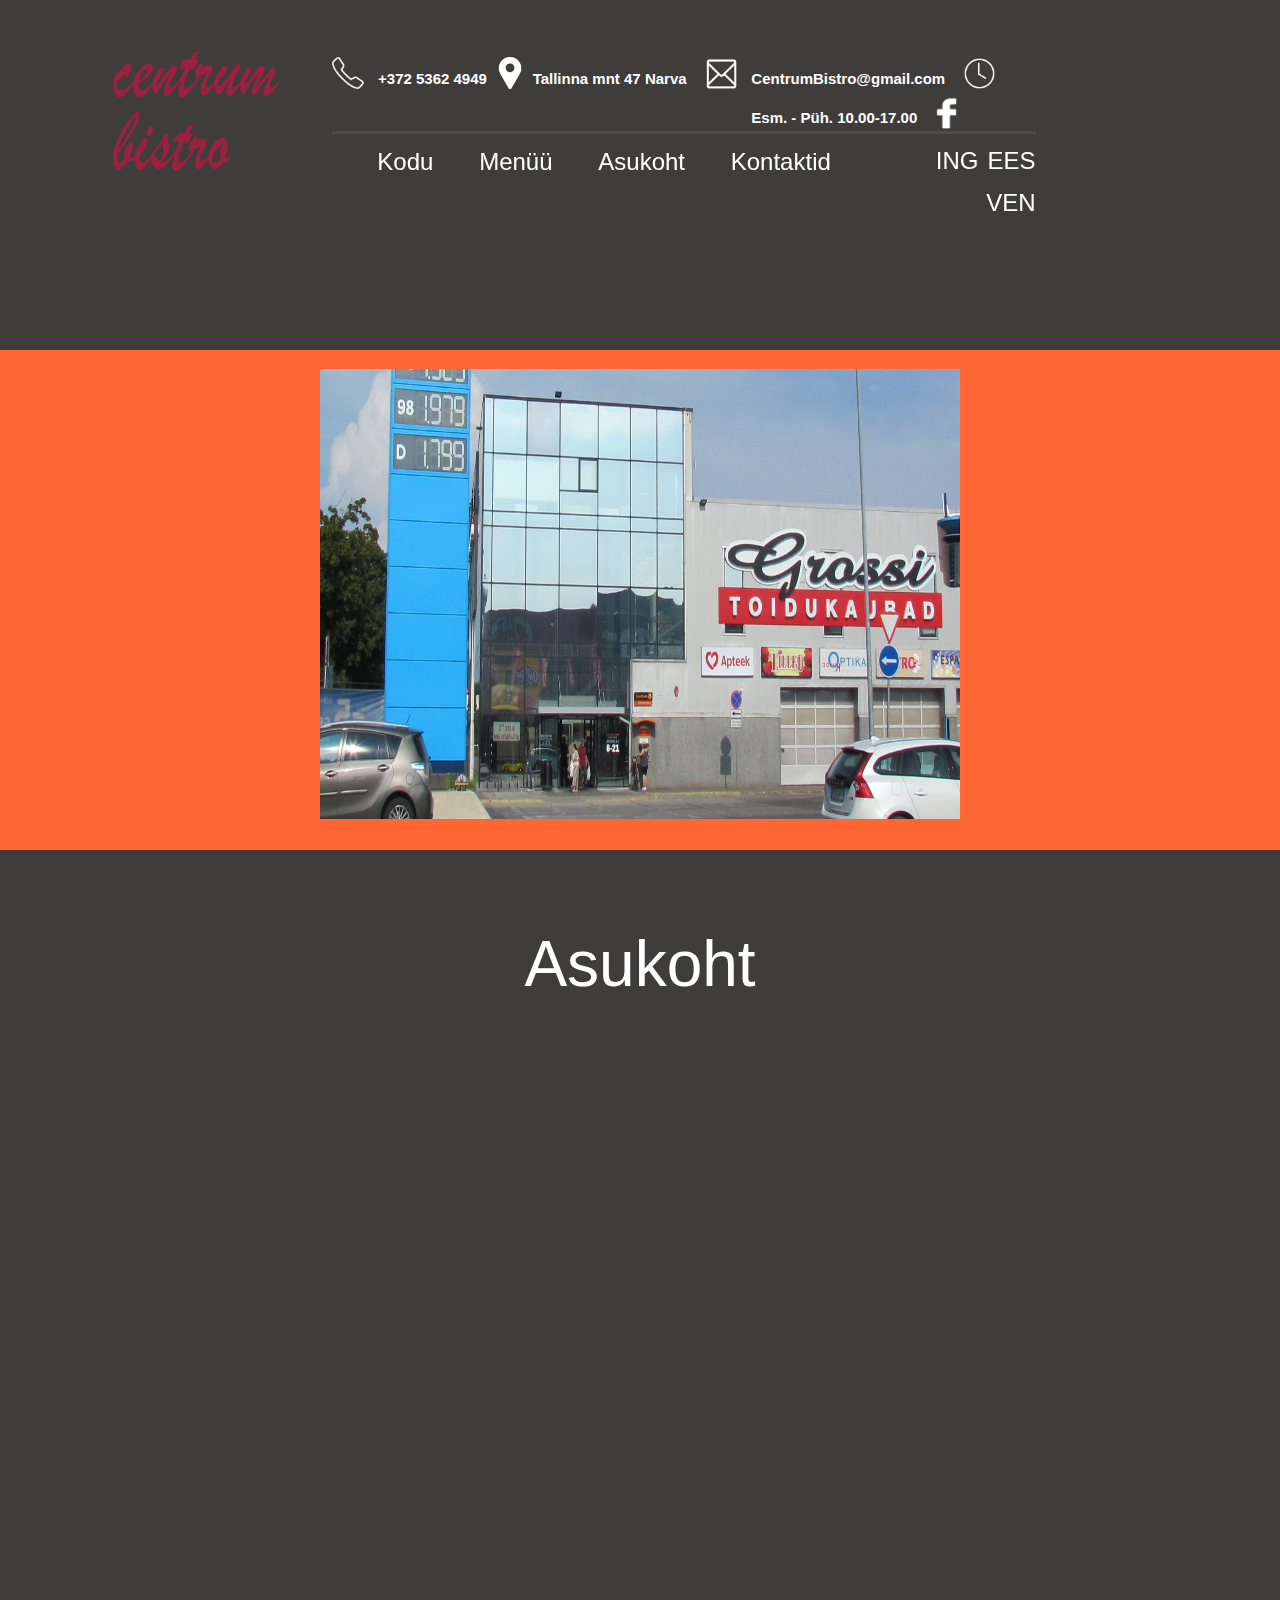
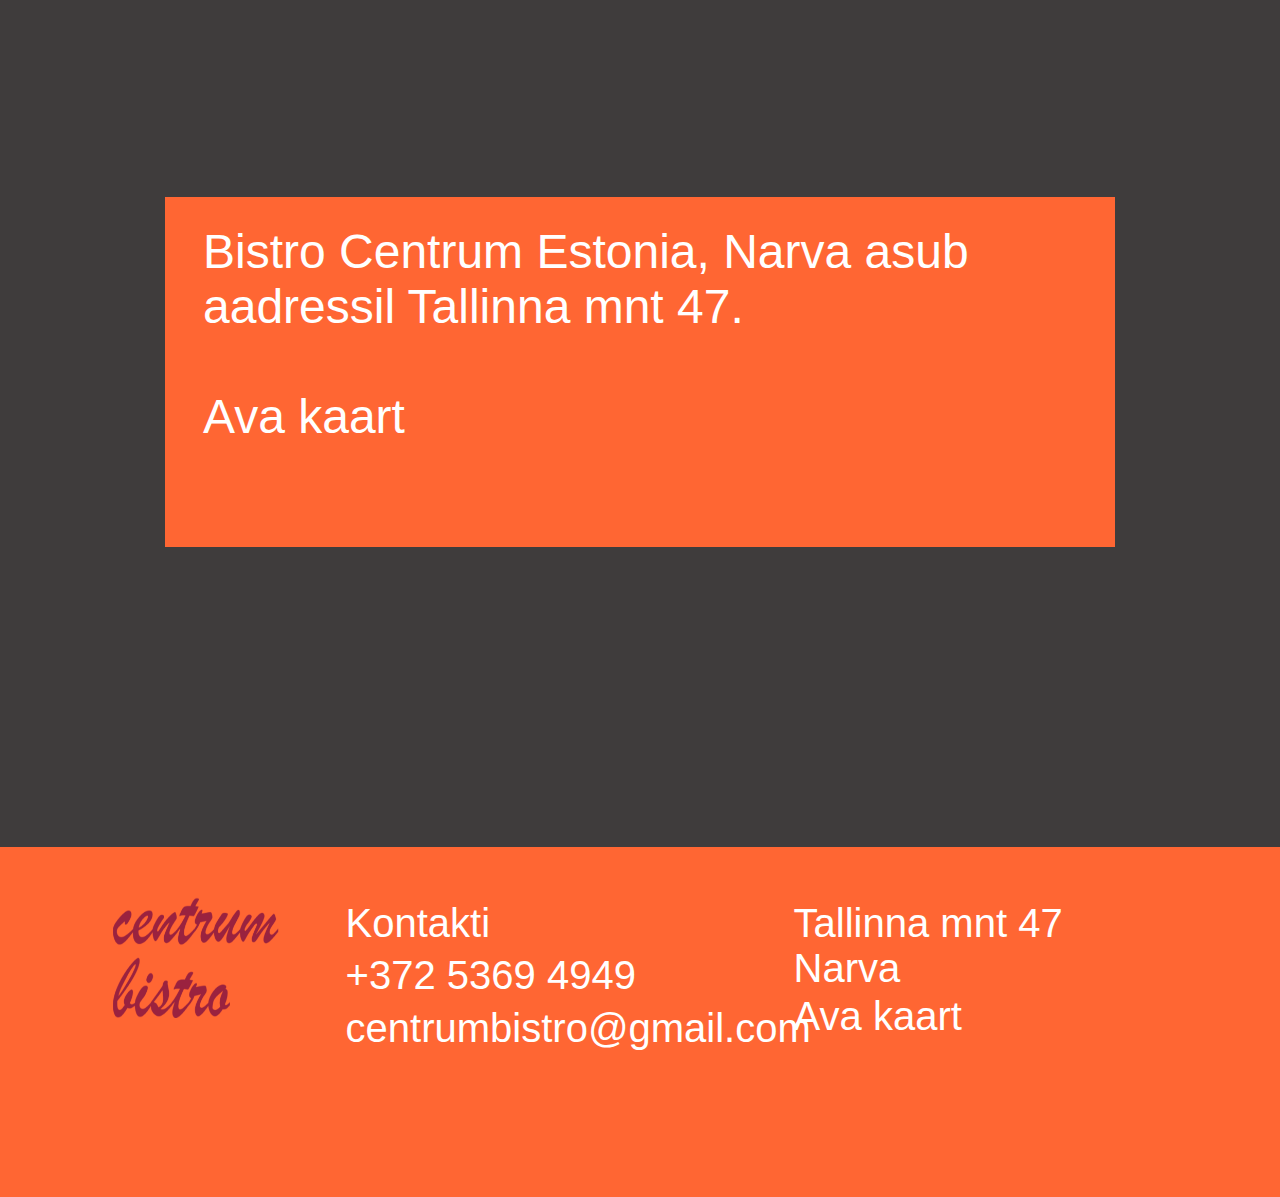
==== Asukoht.html @ 0c47ee94 "Add files via upload" ====
<!DOCTYPE html>
<html lang="EST">
<head>
<title>Asukoht</title>
<link rel="stylesheet" type="text/css" href="Asukoht.css">
<meta charset="utf-8">
</head>
<body>



    <div id="Header">

        <div class="LogoBlock">
            <a href="Kodu.html" class="LogoPic">
            <img class="Logotip" alt src="logotip.png">
            </a>
        </div>
        
        
        
                <div id="poloska1">
                <img id="phonepic" alt src="phone.png"><p class="menutext1">+372 5362 4949</p>
                <a href="https://www.google.com/maps/place/Tallinna+mnt+47,+20606+Narva/@59.3814622,28.1728922,19z/data=!4m5!3m4!1s0x4694481e77df965b:0x276422bfdeb2e036!8m2!3d59.3814912!4d28.1728138" target="_blank">
                <img id="locationpic" alt src="location.png"><p class="menutext3">Tallinna mnt 47 Narva</p>
                </a>
                <img id="mailpic" alt src="mail.png"><p class="menutext2">CentrumBistro@gmail.com</p>
                <img id="clockpic" alt src="clock.png"><p class="menutext2">Esm. - Püh. 10.00-17.00</p>
                <a href="https://www.facebook.com/NarvaCentrumBistro/" target="_blank">
                <img id="facebookpic" alt src="facebook.png">
                </a>
                </div>
                
                <div id="poloska2"></div>
        
                <div id="poloska3">
                <a href="Kodu.html"><p class="menutext4">Kodu</p></a>
                <a href="Menüü.html"><p class="menutext4">Menüü</p></a>
                <a href="Asukoht.html"><p class="menutext4">Asukoht</p></a>
                <a href="Kontaktid.html"><p class="menutext4">Kontaktid</p></a>
        
                <div id="languages">
                <a href="Asukoht.html"><p class="menutext5">EES</p></a>
                <a href="Location.html"><p class="menutext5">ING</p></a>
                <a href="Локация.html"><p class="menutext5">VEN</p></a>
                </div>
            
                </div>
        
        
        
                
        </div>

<div id="pictureblock">
<img id="location_img" alt src="location.JPG">
</div>


<div id="Title_block">
    <p class="titletext">Asukoht</p>
</div>

<div id="location_pictureblock">
    <iframe id="location_pictureblock_img" src="https://www.google.com/maps/embed?pb=!1m14!1m8!1m3!1d508.0234454757846!2d28.1728922!3d59.3814622!3m2!1i1024!2i768!4f13.1!3m3!1m2!1s0x4694481e77df965b%3A0x276422bfdeb2e036!2sTallinna%20mnt%2047%2C%2020606%20Narva!5e0!3m2!1sru!2see!4v1661069031616!5m2!1sru!2see" width="" height="" style="border:0;" allowfullscreen="" loading="lazy" referrerpolicy="no-referrer-when-downgrade">
    </iframe>
</div>

<div id="Title_info">
    <br>
    <p class="text">
    Bistro Centrum Estonia, Narva asub aadressil Tallinna mnt 47.
    <br>
    <br>
    <a href="https://www.google.com/maps/place/Tallinna+mnt+47,+20606+Narva/@59.3814622,28.1728922,19z/data=!4m5!3m4!1s0x4694481e77df965b:0x276422bfdeb2e036!8m2!3d59.3814912!4d28.1728138" target="_blank">
    Ava kaart
    </a>
    </p>
    </div>

    <div id="spacebetween"></div>


<div id="podval">
    <div class="LogoBlock">
        <a href="Homepage.html" class="LogoPic">
        <img class="Logotip" alt src="logotip.png">
        </a>
    </div>
    <div class="podvalblocks">
    <p id="podvaltext1">
    Kontakti
    </p>
    <p id="podvaltext2">
    +372 5369 4949 
    </p>
    <p id="podvaltext2">
    centrumbistro@gmail.com
    </p>
</div>
    <div class="podvalblocks">
        <p id="podvaltext1">
        Tallinna mnt 47 Narva 
        </p>
        
        <a href="https://www.google.com/maps/place/Tallinna+mnt+47,+20606+Narva/@59.3814622,28.1728922,19z/data=!4m5!3m4!1s0x4694481e77df965b:0x276422bfdeb2e036!8m2!3d59.3814912!4d28.1728138" target="_blank">
        <p id="podvaltext1">
        Ava kaart
        </p>
        </a>
        
    </div>

</div>

</body>
</html>
---- Asukoht.css ----
*{
    margin:0px;
    padding:0px;
    }
    html, body{
    width:100%;
    height:100%;
    background-color:#3f3c3c;
    box-sizing:border-box;
    }
    *,
    *::after,
    *::before{
    box-sizing:inherit;
    }
    a{
    text-decoration: none;
    color:white;
    }
    #Header{
    max-width:1920px;
    height:350px;
    margin:auto;
    }
    .LogoBlock{
    width:14%;
    height:60%;
    margin-left:8%;
    margin-top:50px;
    float:left;
    }
    .Logotip{
    width:100%;
    height:60%;
    background-repeat:no-repeat;
    }
    #poloska1{
    width:55%;
    height:23%;
    float:left;
    margin-top:50px;
    margin-left:50px;
    }
    .menutext1{
    color:white;
    font-size:15px;
    font-family: 'Franklin Gothic Medium', 'Arial Narrow', Arial, sans-serif;
    font-weight:bold;
    margin-top:2.8%;
    margin-left:2%;
    float:left;
    }
    .menutext2{
    color:white;
    font-size:15px;
    font-family: 'Franklin Gothic Medium', 'Arial Narrow', Arial, sans-serif;
    font-weight:bold;
    margin-top:2.8%;
    margin-left:2%;
    float:left;
     }
     .menutext3{
    color:white;
    font-size:15px;
    font-family: 'Franklin Gothic Medium', 'Arial Narrow', Arial, sans-serif;
    font-weight:bold;
    margin-top:2.8%;
    margin-left:1%;
    float:left;
    }
    #phonepic{
    max-width:4.6%;
    margin-top:1%;
    background-repeat:no-repeat;
    height:auto;
    float:left;
    }
    #locationpic{
    max-width:4.5%;
    margin-top:1%;
    margin-left:1%;
    background-repeat:no-repeat;
    height:auto;
    float:left;
    }
    #mailpic{
    max-width:4.5%;
    margin-left:2.7%;
    margin-top:1.2%;
    background-repeat:no-repeat;
    height:auto;
    float:left;
    }
    #clockpic{
    max-width:4.4%;
    margin-left:2.7%;
    margin-top:1.2%;
    background-repeat:no-repeat;
    height:auto;
    float:left;
    }
    #facebookpic{
    max-width:4.4%;
    margin-top:1.2%;
    margin-left:2%;
    height:auto;
    background-repeat:no-repeat;
    float:left;
    }
    #poloska2{
    width:55%;
    height:1%;
    margin-left:50px;
    background-color:#4f4d49;
    float:left;
    }
    #poloska3{
    width:55%;
    height:20%;
    top:0;
    position:sticky;
    margin-left:50px;
    float:left;
    }
    .menutext4{
    color:white;
    font-size:150%;
    font-family: 'Franklin Gothic Medium', 'Arial Narrow', Arial, sans-serif;
    float:left;
    margin-left:6.5%;
    margin-top:2%;
    }
    #languages{
    width:20%;
    height:100%;
    float:right;
    }
    .menutext5{
    color:white;
    font-size:150%;
    font-family: 'Franklin Gothic Medium', 'Arial Narrow', Arial, sans-serif;
    float:right;
    margin-left:6.5%;
    margin-top:9.5%;
    }
    #pictureblock{
    max-width:1920px;
    height:500px;
    background-color:#ff6633;
    margin:auto;
    }
    #location_img{
        width:50%;
        height:90%;
        background-repeat:no-repeat;
        margin-top:1.5%;
        margin-left:25%;
    }
    #spacebetween{
        max-width:1920px;
        height:300px;
        margin:auto;
    }
    #Title_block{
        max-width:1920px;
        height:170px;
        margin:auto;
        }
        #location_pictureblock{
        max-width:950px;
        height:700px;
        margin:auto;
        }
        #location_pictureblock_img{
        width:100%;
        height:90%;
        background-repeat:no-repeat;
        }
        .titletext{
        color:white;
        font-size:400%;
        font-family:'Franklin Gothic Medium', 'Arial Narrow', Arial, sans-serif;
        text-align: center;
        margin-top:6%;
        }
        #Title_info{
        max-width:950px;
        height:350px;
        background-color:#ff6633 ;
        margin:auto;
        }
        .text{
            color:white;
            font-size:300%;
            font-family:'Franklin Gothic Medium', 'Arial Narrow', Arial, sans-serif;
            margin-top:1%;
            margin-left:4%;
            }
    #podval{
        max-width:1920px;
        height:350px;
        background-color: #ff6633;
        margin:auto;
        }
        .podvalblocks{
        width:30%;
        height:80%;
        margin-top:50px;
        margin-left:5%;
        float:left;
        }
        #podvaltext1{
        color:white;
        font-size:250%;
        font-family:'Franklin Gothic Medium', 'Arial Narrow', Arial, sans-serif;
        margin-top:1%;
        }
        #podvaltext2{
        color:white;
        font-size:250%;
        font-family:'Franklin Gothic Medium', 'Arial Narrow', Arial, sans-serif;
        margin-top:2%;
        }
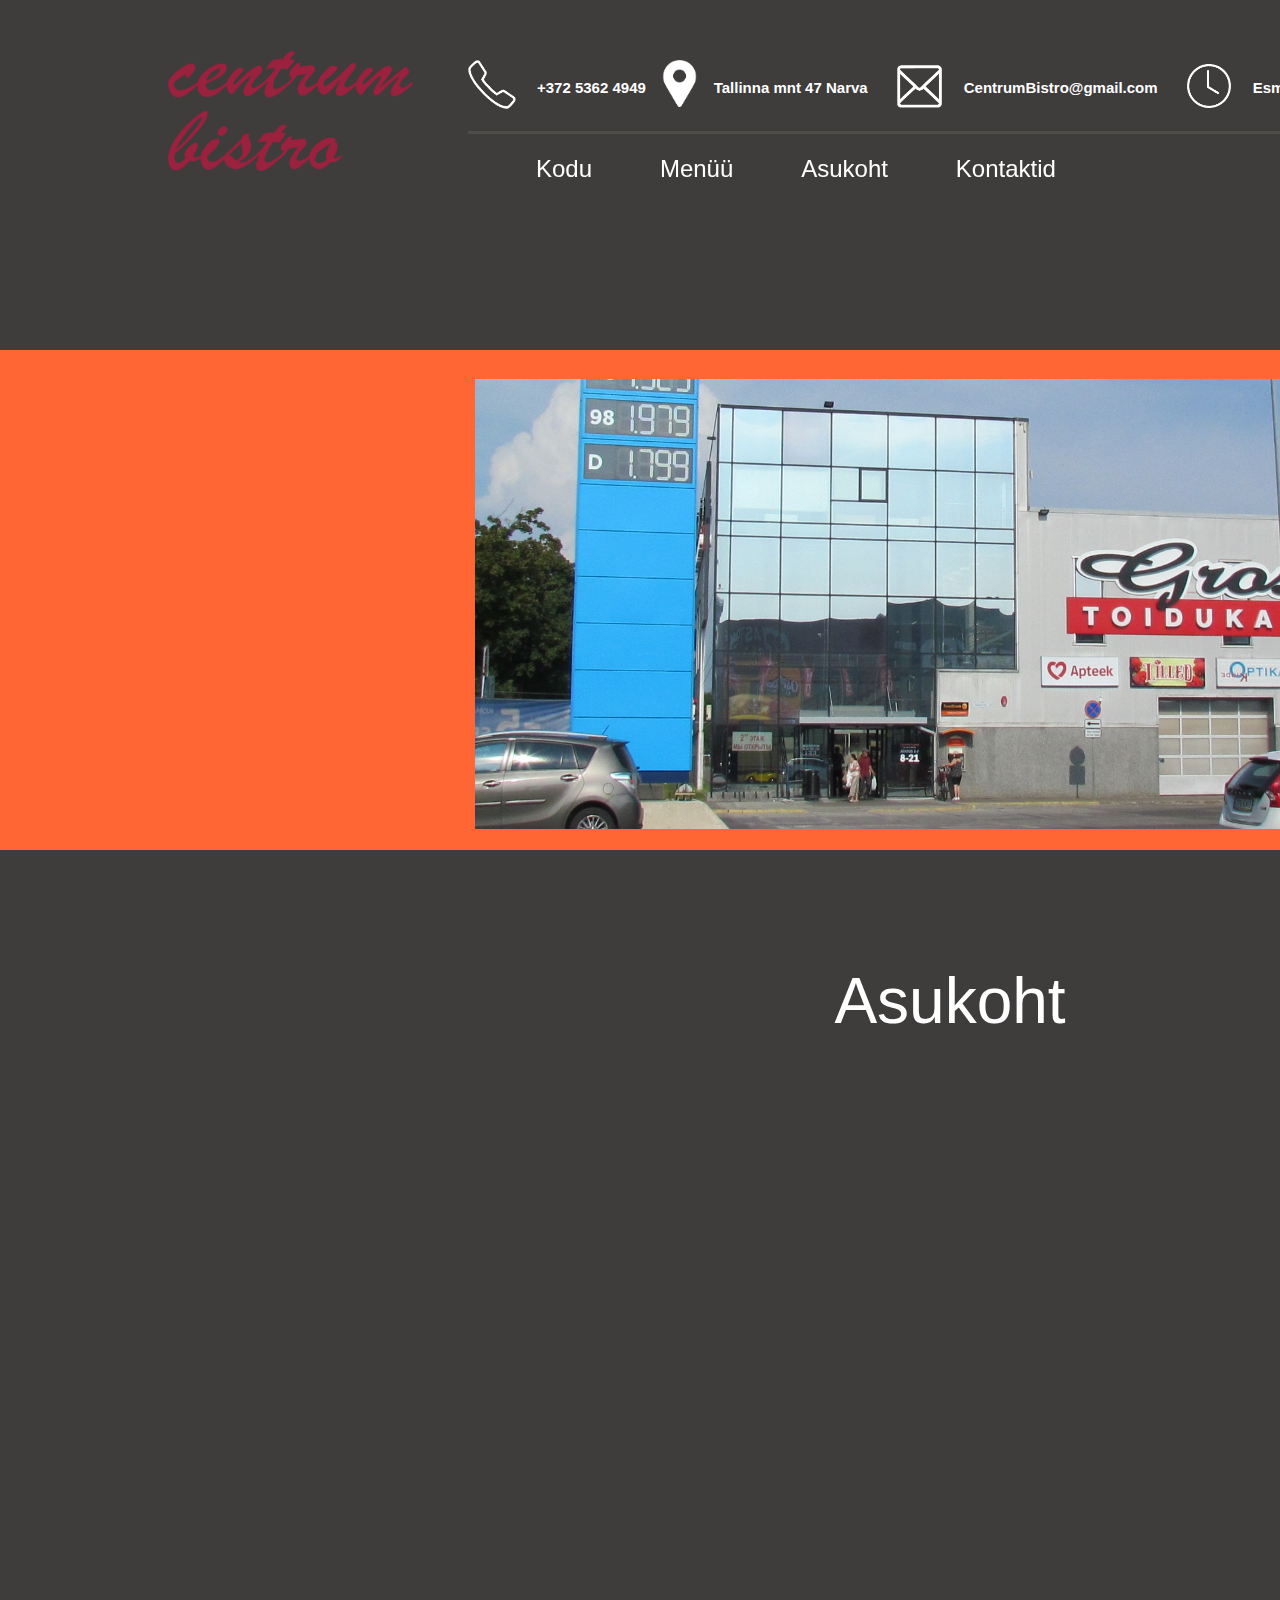
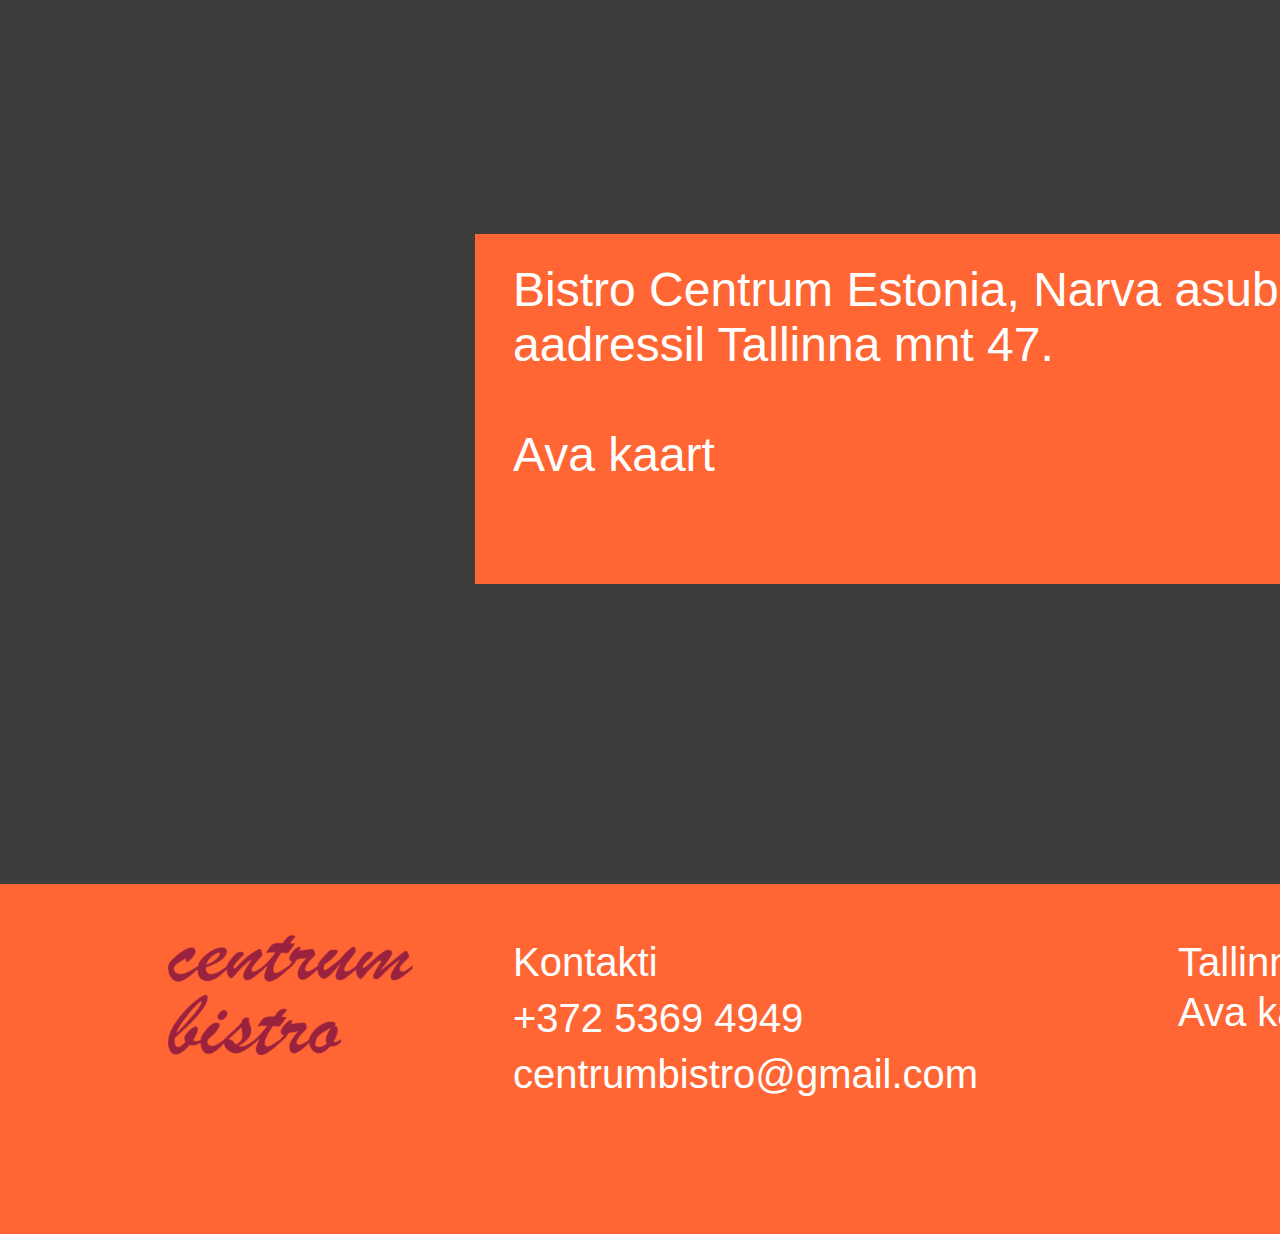
==== commit be150780: "Add files via upload" ====
--- a/Asukoht.html
+++ b/Asukoht.html
@@ -1,8 +1,8 @@
 <!DOCTYPE html>
-<html lang="EST">
+<html lang="en">
 <head>
 <title>Asukoht</title>
-<link rel="stylesheet" type="text/css" href="Asukoht.css">
+<link rel="stylesheet" type="text/css" href="Location.css">
 <meta charset="utf-8">
 </head>
 <body>
@@ -61,12 +61,18 @@
     <p class="titletext">Asukoht</p>
 </div>
 
+<div id="location_pictureblock_main">
+
 <div id="location_pictureblock">
-    <iframe id="location_pictureblock_img" src="https://www.google.com/maps/embed?pb=!1m14!1m8!1m3!1d508.0234454757846!2d28.1728922!3d59.3814622!3m2!1i1024!2i768!4f13.1!3m3!1m2!1s0x4694481e77df965b%3A0x276422bfdeb2e036!2sTallinna%20mnt%2047%2C%2020606%20Narva!5e0!3m2!1sru!2see!4v1661069031616!5m2!1sru!2see" width="" height="" style="border:0;" allowfullscreen="" loading="lazy" referrerpolicy="no-referrer-when-downgrade">
+    <iframe id="location_pictureblock_img" src="https://www.google.com/maps/embed?pb=!1m14!1m8!1m3!1d508.0234454757846!2d28.1728922!3d59.3814622!3m2!1i1024!2i768!4f13.1!3m3!1m2!1s0x4694481e77df965b%3A0x276422bfdeb2e036!2sTallinna%20mnt%2047%2C%2020606%20Narva!5e0!3m2!1sru!2see!4v1661069031616!5m2!1sru!2see" style="border:0;" allowfullscreen="" loading="lazy" referrerpolicy="no-referrer-when-downgrade">
     </iframe>
 </div>
 
+</div>
+
+<div id="Title_info_main">
 <div id="Title_info">
+
     <br>
     <p class="text">
     Bistro Centrum Estonia, Narva asub aadressil Tallinna mnt 47.
@@ -76,7 +82,9 @@
     Ava kaart
     </a>
     </p>
-    </div>
+
+</div>
+</div>
 
     <div id="spacebetween"></div>
 
@@ -88,23 +96,23 @@
         </a>
     </div>
     <div class="podvalblocks">
-    <p id="podvaltext1">
+    <p class="podvaltext1">
     Kontakti
     </p>
-    <p id="podvaltext2">
+    <p class="podvaltext2">
     +372 5369 4949 
     </p>
-    <p id="podvaltext2">
+    <p class="podvaltext2">
     centrumbistro@gmail.com
     </p>
 </div>
     <div class="podvalblocks">
-        <p id="podvaltext1">
+        <p class="podvaltext1">
         Tallinna mnt 47 Narva 
         </p>
         
         <a href="https://www.google.com/maps/place/Tallinna+mnt+47,+20606+Narva/@59.3814622,28.1728922,19z/data=!4m5!3m4!1s0x4694481e77df965b:0x276422bfdeb2e036!8m2!3d59.3814912!4d28.1728138" target="_blank">
-        <p id="podvaltext1">
+        <p class="podvaltext1">
         Ava kaart
         </p>
         </a>
--- a/Location.css
+++ b/Location.css
@@ -0,0 +1,239 @@
+*{
+    margin:0px;
+    padding:0px;
+    }
+    html, body{
+    width:100%;
+    height:100%;
+    background-color:#3f3c3c;
+    box-sizing:border-box;
+    }
+    *,
+    *::after,
+    *::before{
+    box-sizing:inherit;
+    }
+    a{
+    text-decoration: none;
+    color:white;
+    }
+    #Header{
+    max-width:1920px;
+    min-width:1900px;
+    height:350px;
+    margin:auto;
+    }
+    .LogoBlock{
+    width:14%;
+    height:60%;
+    margin-left:8%;
+    margin-top:50px;
+    float:left;
+    }
+    .Logotip{
+    width:100%;
+    height:60%;
+    background-repeat:no-repeat;
+    }
+    #poloska1{
+    width:55%;
+    height:23%;
+    float:left;
+    margin-top:50px;
+    margin-left:50px;
+    }
+    .menutext1{
+    color:white;
+    font-size:15px;
+    font-family: 'Franklin Gothic Medium', 'Arial Narrow', Arial, sans-serif;
+    font-weight:bold;
+    margin-top:2.8%;
+    margin-left:2%;
+    float:left;
+    }
+    .menutext2{
+    color:white;
+    font-size:15px;
+    font-family: 'Franklin Gothic Medium', 'Arial Narrow', Arial, sans-serif;
+    font-weight:bold;
+    margin-top:2.8%;
+    margin-left:2%;
+    float:left;
+     }
+     .menutext3{
+    color:white;
+    font-size:15px;
+    font-family: 'Franklin Gothic Medium', 'Arial Narrow', Arial, sans-serif;
+    font-weight:bold;
+    margin-top:2.8%;
+    margin-left:1%;
+    float:left;
+    }
+    #phonepic{
+    max-width:4.6%;
+    margin-top:1%;
+    background-repeat:no-repeat;
+    height:auto;
+    float:left;
+    }
+    #locationpic{
+    max-width:4.5%;
+    margin-top:1%;
+    margin-left:1%;
+    background-repeat:no-repeat;
+    height:auto;
+    float:left;
+    }
+    #mailpic{
+    max-width:4.5%;
+    margin-left:2.7%;
+    margin-top:1.2%;
+    background-repeat:no-repeat;
+    height:auto;
+    float:left;
+    }
+    #clockpic{
+    max-width:4.4%;
+    margin-left:2.7%;
+    margin-top:1.2%;
+    background-repeat:no-repeat;
+    height:auto;
+    float:left;
+    }
+    #facebookpic{
+    max-width:4.4%;
+    margin-top:1.2%;
+    margin-left:2%;
+    height:auto;
+    background-repeat:no-repeat;
+    float:left;
+    }
+    #poloska2{
+    width:55%;
+    height:1%;
+    margin-left:50px;
+    background-color:#4f4d49;
+    float:left;
+    }
+    #poloska3{
+    width:55%;
+    height:20%;
+    top:0;
+    position:sticky;
+    margin-left:50px;
+    float:left;
+    }
+    .menutext4{
+    color:white;
+    font-size:150%;
+    font-family: 'Franklin Gothic Medium', 'Arial Narrow', Arial, sans-serif;
+    float:left;
+    margin-left:6.5%;
+    margin-top:2%;
+    }
+    #languages{
+    width:20%;
+    height:100%;
+    float:right;
+    }
+    .menutext5{
+    color:white;
+    font-size:150%;
+    font-family: 'Franklin Gothic Medium', 'Arial Narrow', Arial, sans-serif;
+    float:right;
+    margin-left:6.5%;
+    margin-top:9.5%;
+    }
+    #pictureblock{
+    max-width:1920px;
+    min-width:1900px;
+    height:500px;
+    background-color:#ff6633;
+    margin:auto;
+    }
+    #location_img{
+        width:50%;
+        height:90%;
+        background-repeat:no-repeat;
+        margin-top:1.5%;
+        margin-left:25%;
+    }
+    #spacebetween{
+        max-width:1920px;
+        height:300px;
+        margin:auto;
+    }
+    #Title_block{
+        max-width:1920px;
+        min-width:1900px;
+        height:170px;
+        margin:auto;
+        }
+        #location_pictureblock_main{
+            max-width:1920px;
+            min-width:1900px;
+            margin:auto;
+            height:700px;
+        }
+        #location_pictureblock{
+        max-width:950px;
+        height:700px;
+        margin:auto;
+        }
+        #location_pictureblock_img{
+        width:100%;
+        height:90%;
+        background-repeat:no-repeat;
+        }
+        .titletext{
+        color:white;
+        font-size:400%;
+        font-family:'Franklin Gothic Medium', 'Arial Narrow', Arial, sans-serif;
+        text-align: center;
+        margin-top:6%;
+        }
+        #Title_info_main{
+            max-width:1920px;
+            min-width:1900px;
+            margin:auto;
+            height:350px;
+        }
+        #Title_info{
+        max-width:950px;
+        height:350px;
+        background-color:#ff6633 ;
+        margin:auto;
+        }
+        .text{
+            color:white;
+            font-size:300%;
+            font-family:'Franklin Gothic Medium', 'Arial Narrow', Arial, sans-serif;
+            margin-top:1%;
+            margin-left:4%;
+            }
+    #podval{
+        max-width:1920px;
+        min-width:1900px;
+        height:350px;
+        background-color: #ff6633;
+        margin:auto;
+        }
+        .podvalblocks{
+        width:30%;
+        height:80%;
+        margin-top:50px;
+        margin-left:5%;
+        float:left;
+        }
+        .podvaltext1{
+        color:white;
+        font-size:250%;
+        font-family:'Franklin Gothic Medium', 'Arial Narrow', Arial, sans-serif;
+        margin-top:1%;
+        }
+        .podvaltext2{
+        color:white;
+        font-size:250%;
+        font-family:'Franklin Gothic Medium', 'Arial Narrow', Arial, sans-serif;
+        margin-top:2%;
+        }